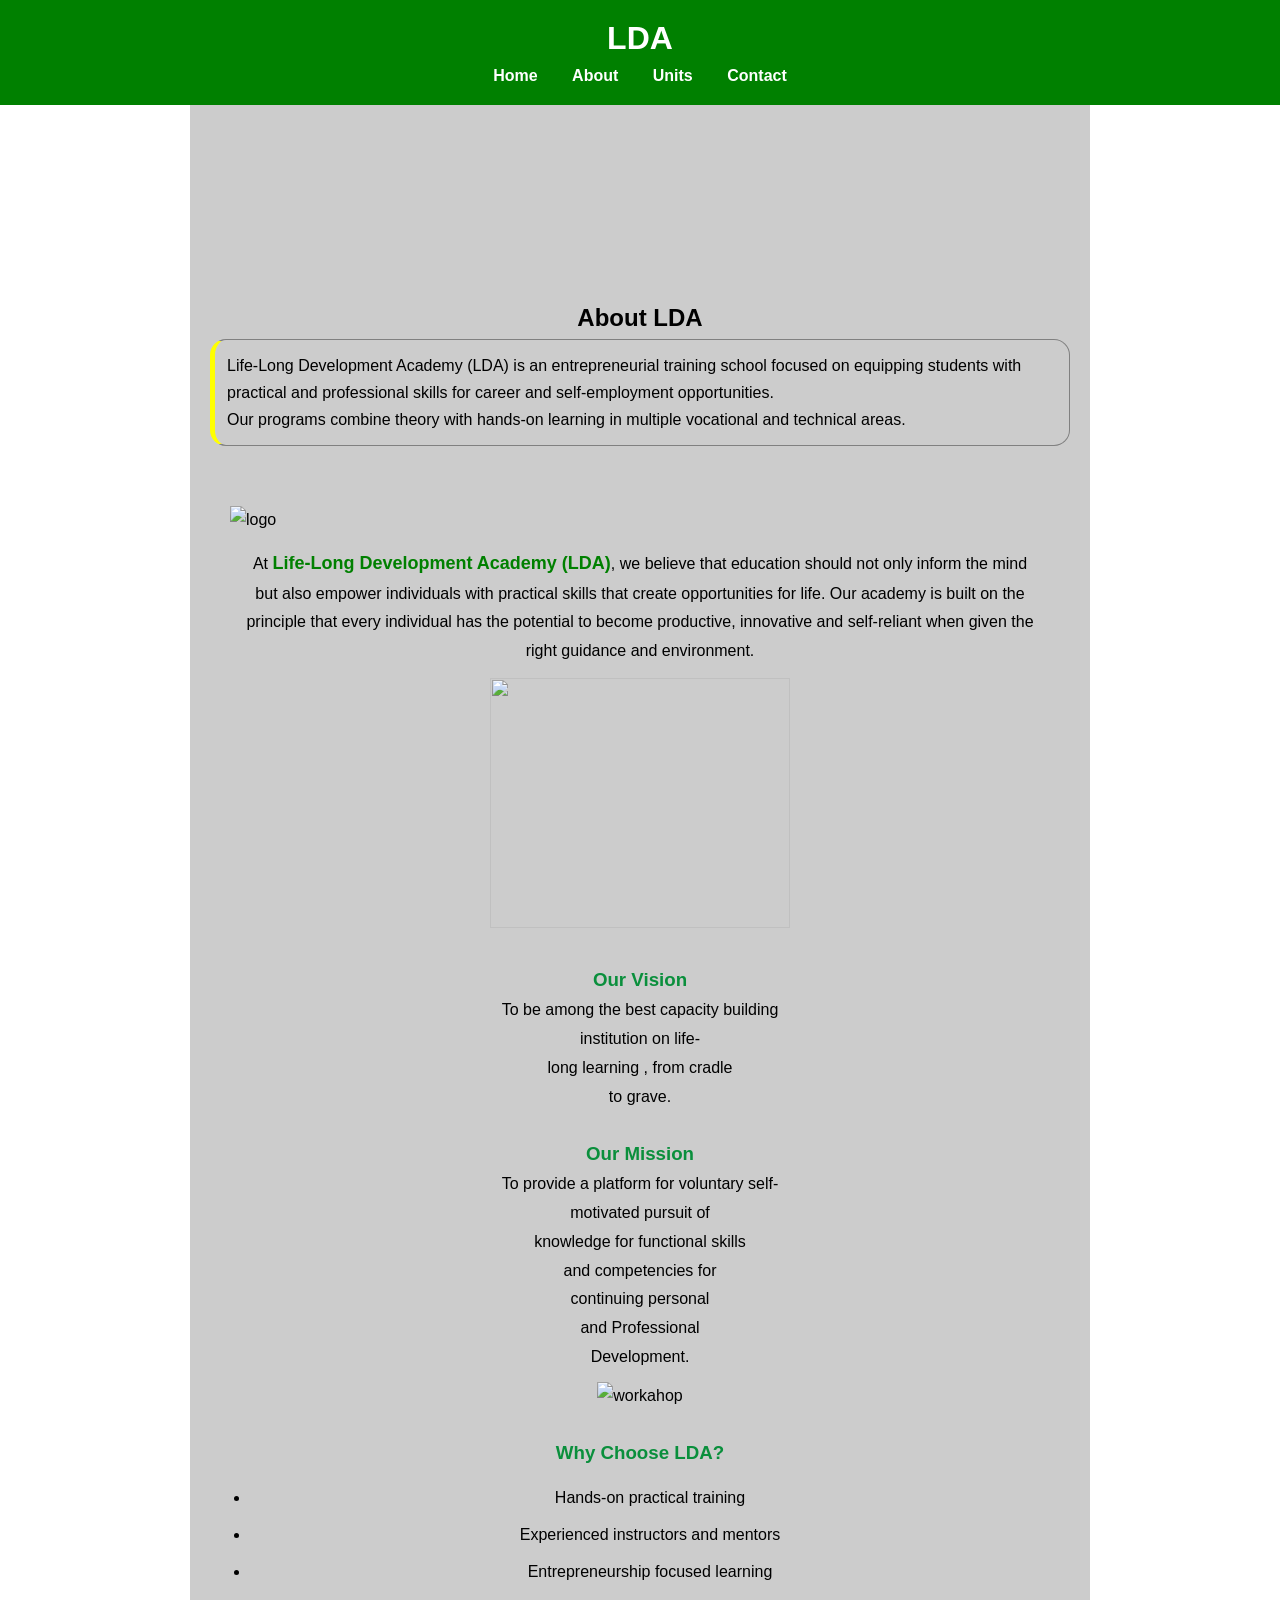
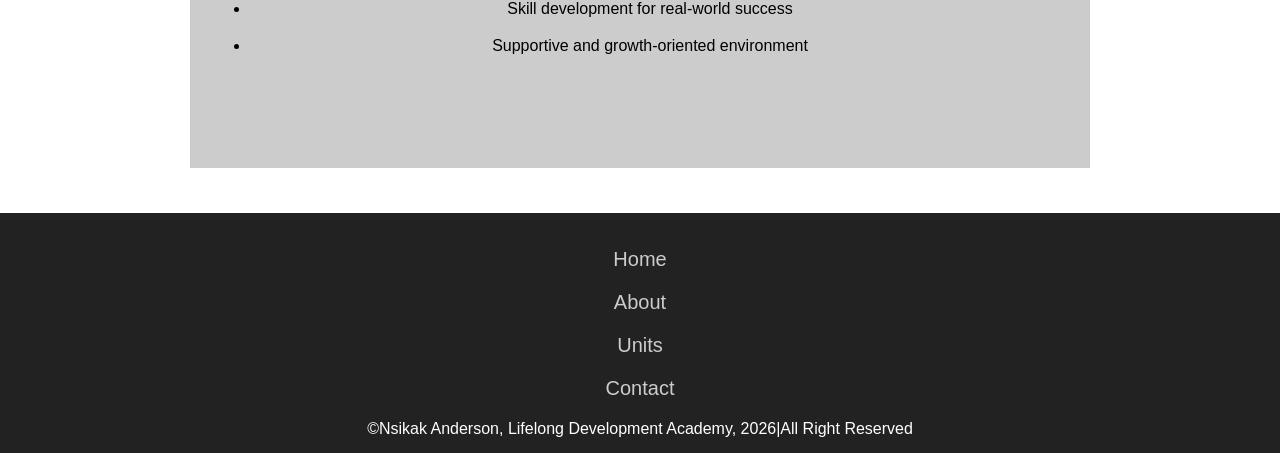
==== about.html @ ec9a80f4 "Add files via upload" ====
<!DOCTYPE html>
<html lang="en">
<head>
<meta charset="UTF-8">
<meta name="viewport" content="width=device-width, initial-scale=1.0">
<title>About LDA</title>
<link rel="stylesheet" href="LDA.css">
</head>

<body>

<header>
<h1>LDA</h1>

<nav>
<a href="index.html">Home</a>
<a href="https://www.facebook.com/profile.php?id=61579941719614">About </a>
<a href="unit.html">Units</a>
  <a href="contact.html">Contact</a>
</nav>
</header>

<section class="about">
<h2>About LDA</h2>
  <div class="academy">
<p>
Life-Long Development Academy (LDA) is an entrepreneurial training school
focused on equipping students with practical and professional skills
for career and self-employment opportunities.
</p>

<p>
Our programs combine theory with hands-on learning in multiple
vocational and technical areas.
</p>
</div>
  
  
  
  <section class="about-section">
    <img src="./img/car1.jpg" alt="logo" height="250px" width="300px">
    
    <div  class="strong">
<p>
At <strong>Life-Long Development Academy (LDA)</strong>, we believe that education
should not only inform the mind but also empower individuals with practical
skills that create opportunities for life. Our academy is built on the
principle that every individual has the potential to become productive,
innovative and self-reliant when given the right guidance and environment.
</p>
  </div>
    <!--<p>
LDA is an entrepreneurial training institution committed to developing
hands-on skills that prepare students for real-world challenges. Through
practical learning, mentorship and creative exploration, we nurture
individuals who are confident, skilled and ready to make meaningful
contributions to society.
</p>
-->
    <!-- <div class="combine">
<p>
Our programs combine professional instruction with practical experience in
various vocational and technical fields including technology, fashion,
beauty, culinary arts and automobile services. Students do not only learn
the theory — they actively practice, create and develop the competence
needed to succeed in today’s world.
</p>
    </div>-->
    <div class="our">
      <img src="./img/comp.jpg" align="picture" height="250px" width="300px">
<h3>Our Vision</h3>

<p>
To be among the best capacity building<br>institution on life-<br>long learning , from cradle<br>to grave.
</p>
  </div>
    
    
    <div class="our">
<h3>Our Mission</h3>

<p>
To provide a platform for voluntary self-<br>motivated pursuit of <br>
  knowledge for functional skills<br>and competencies for <br>continuing personal<br>and Professional<br>Development.
</p>
    </div>
    <div class="choose">
      <img src="./img/auto.jpg" alt="workahop" height="250px" width="300px">
<h3>Why Choose LDA?</h3>

<ul class="about-list">
<li>Hands-on practical training</li>
<li>Experienced instructors and mentors</li>
<li>Entrepreneurship focused learning</li>
<li>Skill development for real-world success</li>
<li>Supportive and growth-oriented environment</li>
</ul>
</div>
    
</section>
</section>
  
  
  
<footer>
   <p><a href="index.html">Home</a></p>
  <p><a href="about.html">About </a></p>
  <p><a href="unit.html">Units</a></p>
  <p><a href="contact.html">Contact</a></p>
<p>©Nsikak Anderson, Lifelong Development Academy, 2026|All Right Reserved</p>
</footer>
  
  
</body>
</html>
---- LDA.css ----
*{
margin:0;
padding:0;
box-sizing:border-box;
font-family:Arial, Helvetica, sans-serif;
}

html{
  scroll-behavior: smooth;

/* Header */

header{
background:green;
color:white;
padding:20px;
text-align:center;
  
  position: fixed;   /* makes header stick */
  top: 0;            /* keeps it at the top */
  left: 0;
  width: 100%;       /* full width on all devices */
  z-index: 1000;     /* keeps it above other content */

}

}

nav{
margin-top:10px;
  width:100%;
}

nav a{
color:white;
margin:0 15px;
text-decoration:none;
font-weight:bold;
}
nav a:hover{
  background-color: yellow;
}

/* Hero Section */

.life{
  /*background-image: url("./img/fashion.jpg");
  background-size: cover;
  background-repeat: no repeat;
  background-attachment:fixed;*/
  margin-top: 30%;
background:#ccc;
padding:60px 20px;
text-align:center;
}


.life strong{
  color:green;
  font-size: 18px;
  font-weight: bold;
}
.life h2{
padding:10px;
}

/* General Sections */

section{
padding:40px 20px;
}

.home-info{
max-width:900px;
margin:auto;
text-align:center;
}



/* About */

.academy{
  border:1px solid gray;
  border-radius: 16px;
  border-left:5px solid yellow;
  padding:12px;
  align-items: center;
}

.strong{
  
  border-radius: 16px;
  
  padding:12px;
  text-align: center;
}

.our{
  
  text-align: center;
}


.choose{
  margin-top:10px;
  text-align: center;
  
}
.about{
  background-color: #ccc;
max-width:900px;
margin:auto;
line-height:1.7;
}
.about h2{
  margin-top: 30%;
  text-align: center;
}

.about-section strong{
  color:green;
  font-size: 18px;
  font-weight: bold;
}
.about-section{
max-width:900px;
margin:auto;
padding:60px 20px;
line-height:1.8;
}

.about-section h2{
text-align:center;
margin-bottom:20px;
color:#0a8f3c;
}

.about-section h3{
margin-top:25px;
color:#0a8f3c;
}

.about-list{
margin-top:15px;
padding-left:20px;
}

.about-list li{
margin-bottom:8px;
}

/*About ends here*/




/* Units */

.units{
text-align:center;
  margin-top: 35%;
}

.unit-container{
display:flex;
flex-wrap:wrap;
justify-content:center;
gap:20px;
margin-top:30px;
}

.unit-card{
background:#f4f4f4;
padding:25px;
width:100%;
border-left:6px solid green;
border-radius:6px;
}

.unit-card h3{
margin-bottom:10px;
color:green;
}

.about-section{
max-width:900px;
margin:auto;
padding:60px 20px;
line-height:1.8;
}

.about-section h2{
text-align:center;
margin-bottom:20px;
color:#0a8f3c;
}

.about-section h3{
margin-top:25px;
color:#0a8f3c;
}

.about-list{
margin-top:15px;
padding-left:20px;
}

.about-list li{
margin-bottom:8px;
}

/*About ends here*/


/*CONTACT SECTION*/

/* Call To Action */

.cta-section{
background:green;
color:white;
text-align:center;
padding:50px 20px;
}

.cta-section p{
max-width:700px;
margin:auto;
margin-top:10px;
}

.cta-buttons{
margin-top:25px;
}

.cta-btn{
display:inline-block;
background:yellow;
color:black;
padding:12px 20px;
margin:10px;
text-decoration:none;
font-weight:bold;
border-radius:5px;
}

.cta-btn:hover{
background:#ffd700;
}

/* Contact Page */

.contact-section{
max-width:800px;
margin:auto;
padding:40px 20px;
text-align:center;
}

.contact-info{
margin:20px 0;
line-height:1.8;
  font-size: 20px;
  font-weight: bold;
}
.contact-section h2{
  margin-top:30%;
}

.contact-section p{
  font-size: 20px;
  font-weight: bold;
}
.contact-form{
display:flex;
flex-direction:column;
gap:15px;
margin-top:20px;
}

.contact-form input,
.contact-form textarea{
padding:12px;
border:1px solid #ccc;
border-radius:5px;
}

.contact-form button{
background:green;
color:white;
padding:12px;
border:none;
border-radius:5px;
cursor:pointer;
}

.contact-form button:hover{
background:darkgreen;
}


/* Footer */

footer {
background:#222;
color:white;
text-align:center;
padding:15px;
margin-top:45px;
}

footer p a {
  text-decoration: none;
  font-size: 20px;
  font-size: bold;
  display: block;
  color:#ccc;
  margin:20px;
}
/* Responsive */

@media (max-width:768px){

.unit-container{
flex-direction:column;
align-items:center;
}

.hero{
padding:40px 15px;
}

}
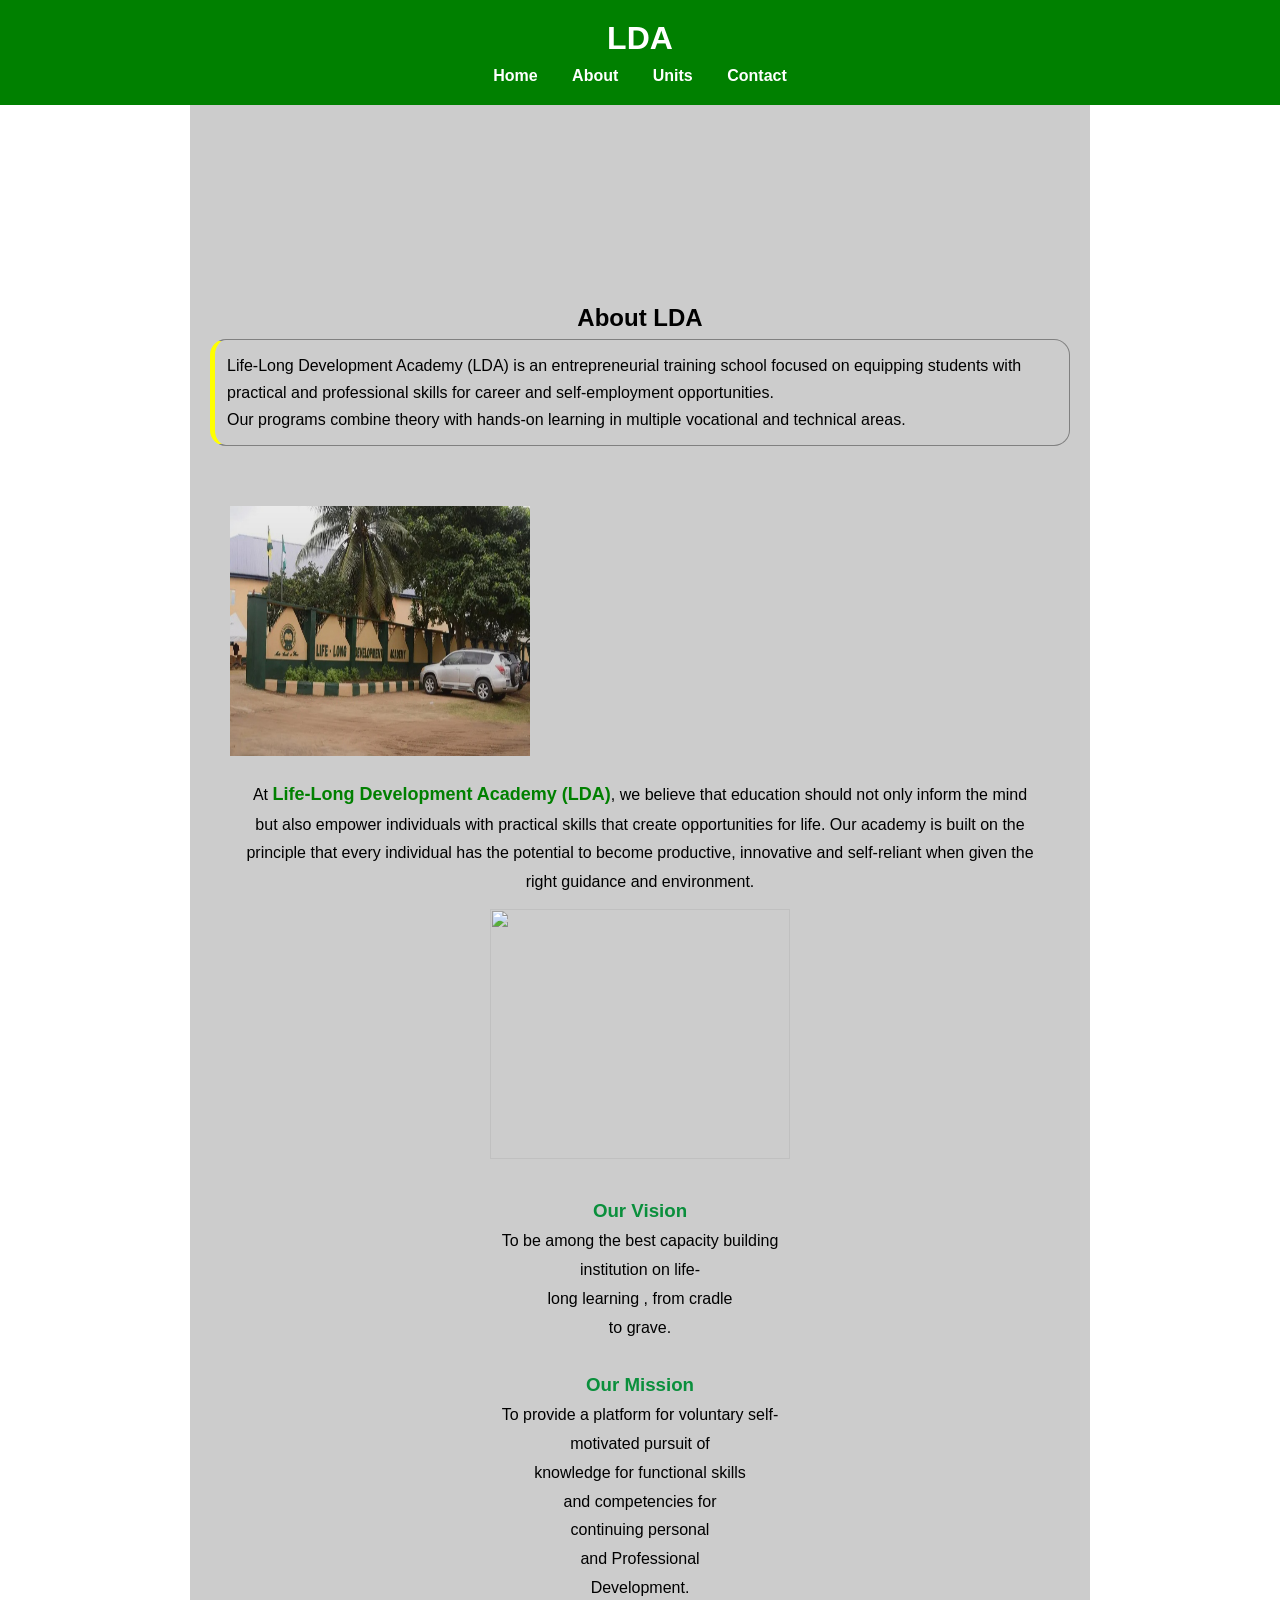
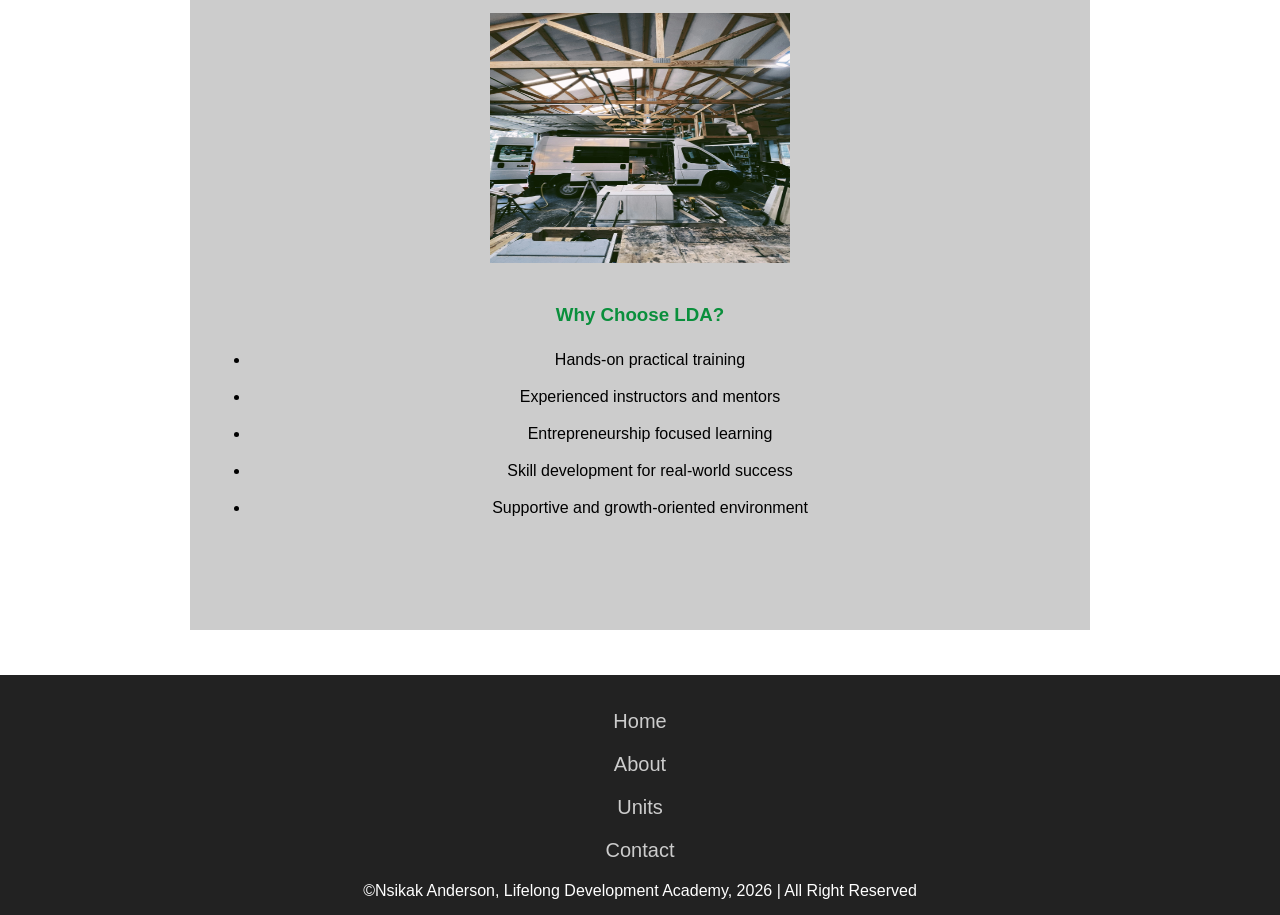
==== commit 3f5291f9: "Update image paths and footer formatting in about.html" ====
--- a/about.html
+++ b/about.html
@@ -38,7 +38,7 @@
   
   
   <section class="about-section">
-    <img src="./img/car1.jpg" alt="logo" height="250px" width="300px">
+    <img src="car1.jpg" alt="logo" height="250px" width="300px">
     
     <div  class="strong">
 <p>
@@ -67,7 +67,7 @@
 </p>
     </div>-->
     <div class="our">
-      <img src="./img/comp.jpg" align="picture" height="250px" width="300px">
+      <img src="comp.jpg" align="picture" height="250px" width="300px">
 <h3>Our Vision</h3>
 
 <p>
@@ -85,7 +85,7 @@
 </p>
     </div>
     <div class="choose">
-      <img src="./img/auto.jpg" alt="workahop" height="250px" width="300px">
+      <img src="auto.jpg" alt="workahop" height="250px" width="300px">
 <h3>Why Choose LDA?</h3>
 
 <ul class="about-list">
@@ -107,7 +107,7 @@
   <p><a href="about.html">About </a></p>
   <p><a href="unit.html">Units</a></p>
   <p><a href="contact.html">Contact</a></p>
-<p>©Nsikak Anderson, Lifelong Development Academy, 2026|All Right Reserved</p>
+<p>©Nsikak Anderson, Lifelong Development Academy, 2026 | All Right Reserved</p>
 </footer>
   
   
